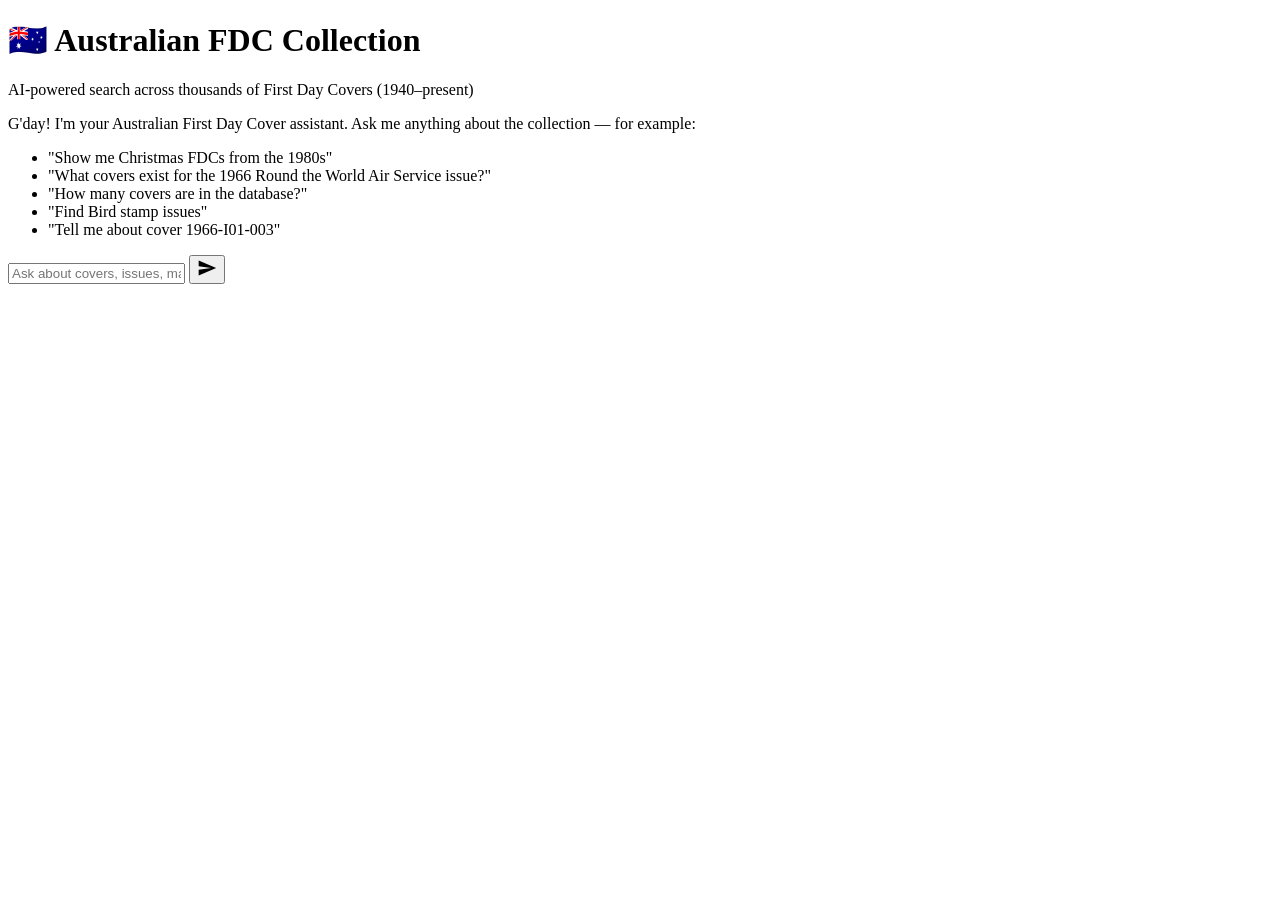
==== frontend/index.html @ 8359aefb "Initial implementation of Australian FDC AI Agent FastAPI backend with Claude agentic tool-use loop," ====
<!DOCTYPE html>
<html lang="en">
<head>
  <meta charset="UTF-8" />
  <meta name="viewport" content="width=device-width, initial-scale=1.0" />
  <title>Australian FDC Collection — AI Assistant</title>
  <link rel="stylesheet" href="/static/css/style.css" />
</head>
<body>

  <header class="site-header">
    <div class="header-inner">
      <h1>🇦🇺 Australian FDC Collection</h1>
      <p class="subtitle">AI-powered search across thousands of First Day Covers (1940–present)</p>
    </div>
  </header>

  <main class="chat-layout">

    <!-- Message thread -->
    <div class="messages" id="messages">
      <div class="message assistant">
        <div class="bubble">
          <p>G'day! I'm your Australian First Day Cover assistant. Ask me anything about the collection — for example:</p>
          <ul>
            <li>"Show me Christmas FDCs from the 1980s"</li>
            <li>"What covers exist for the 1966 Round the World Air Service issue?"</li>
            <li>"How many covers are in the database?"</li>
            <li>"Find Bird stamp issues"</li>
            <li>"Tell me about cover 1966-I01-003"</li>
          </ul>
        </div>
      </div>
    </div>

    <!-- Input form -->
    <form class="chat-form" id="chat-form" autocomplete="off">
      <div class="input-row">
        <input
          type="text"
          id="user-input"
          class="chat-input"
          placeholder="Ask about covers, issues, makers, years…"
          aria-label="Chat input"
          required
        />
        <button type="submit" class="send-btn" id="send-btn" aria-label="Send">
          <svg xmlns="http://www.w3.org/2000/svg" viewBox="0 0 24 24" fill="currentColor" width="20" height="20">
            <path d="M2.01 21L23 12 2.01 3 2 10l15 2-15 2z"/>
          </svg>
        </button>
      </div>
    </form>

  </main>

  <!-- Image lightbox modal -->
  <div class="modal-overlay" id="modal-overlay" role="dialog" aria-modal="true" aria-label="Image viewer" hidden>
    <button class="modal-close" id="modal-close" aria-label="Close image">✕</button>
    <img class="modal-img" id="modal-img" src="" alt="Cover image" />
  </div>

  <script src="/static/js/streaming.js"></script>
  <script src="/static/js/app.js"></script>
</body>
</html>
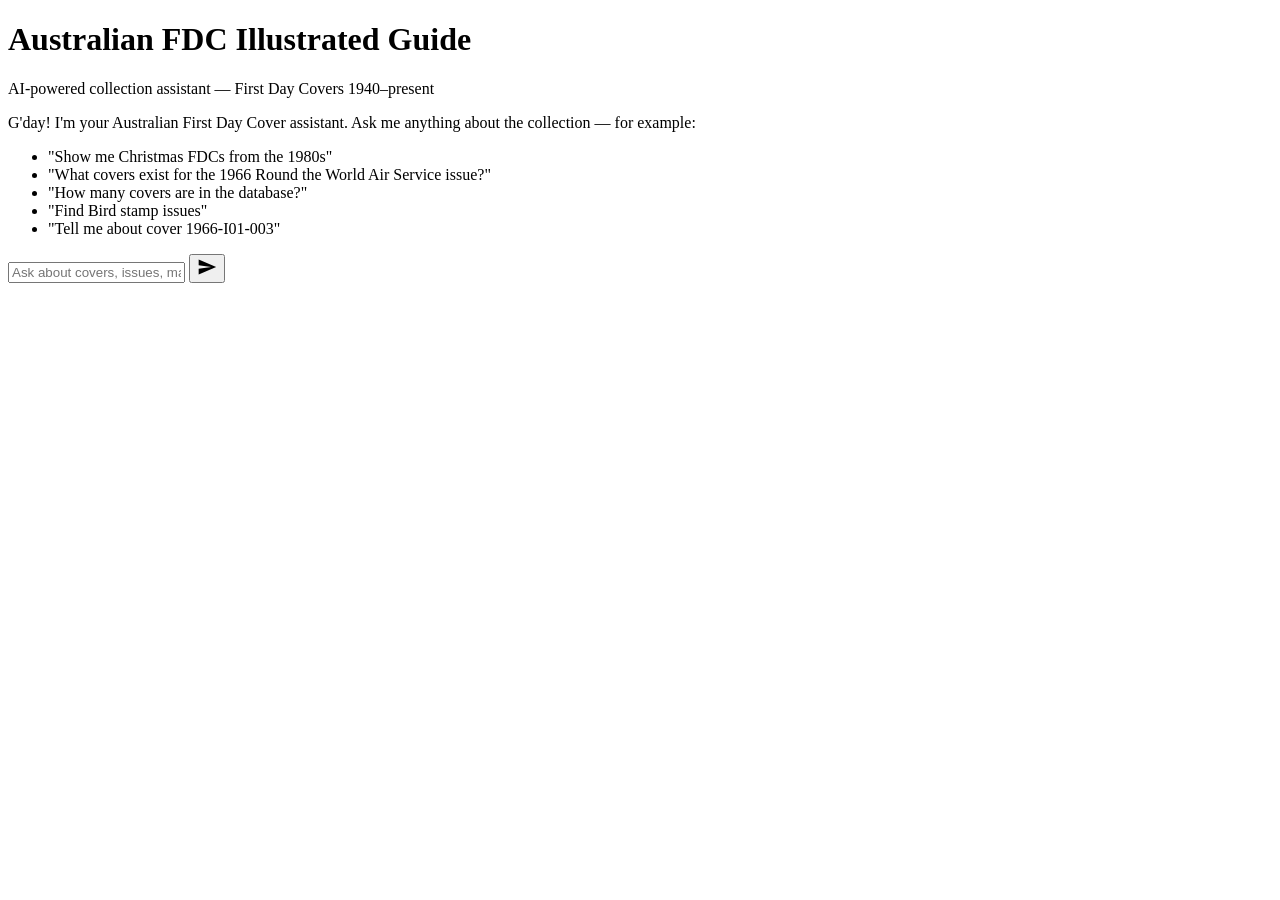
==== commit 51459f95: "Apply existing site theme to agent UI - Switch from dark to light theme matching davidaedwards.com/a" ====
--- a/frontend/index.html
+++ b/frontend/index.html
@@ -10,8 +10,8 @@
 
   <header class="site-header">
     <div class="header-inner">
-      <h1>🇦🇺 Australian FDC Collection</h1>
-      <p class="subtitle">AI-powered search across thousands of First Day Covers (1940–present)</p>
+      <h1>Australian FDC Illustrated Guide</h1>
+      <p class="subtitle">AI-powered collection assistant &mdash; First Day Covers 1940&ndash;present</p>
     </div>
   </header>
 
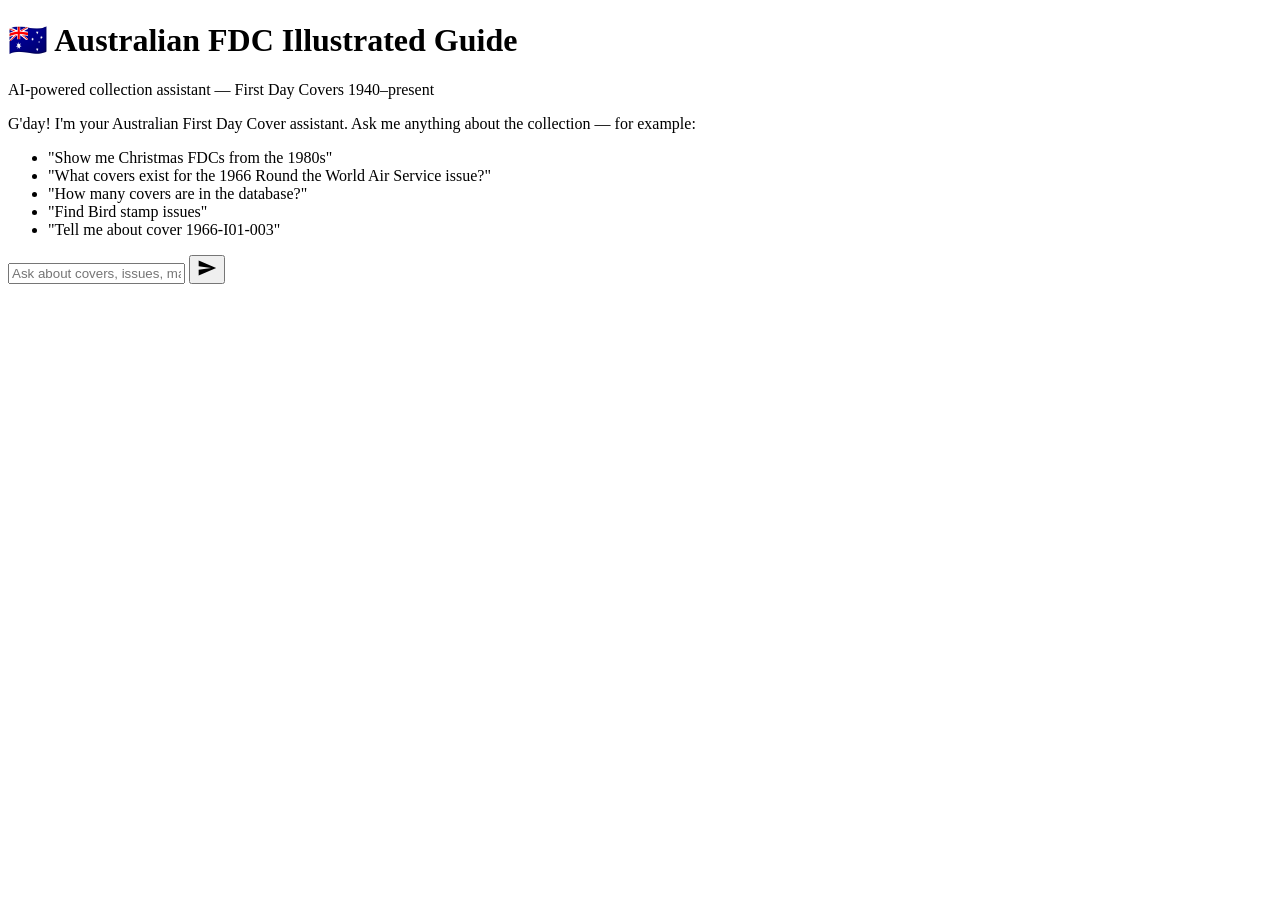
==== commit fa3ba3d2: "Add Australian flag emoji to banner title Co-Authored-By: Claude Opus 4.6 <noreply@anthropic.com>" ====
--- a/frontend/index.html
+++ b/frontend/index.html
@@ -10,7 +10,7 @@
 
   <header class="site-header">
     <div class="header-inner">
-      <h1>Australian FDC Illustrated Guide</h1>
+      <h1><span class="header-flag">🇦🇺</span> Australian FDC Illustrated Guide</h1>
       <p class="subtitle">AI-powered collection assistant &mdash; First Day Covers 1940&ndash;present</p>
     </div>
   </header>
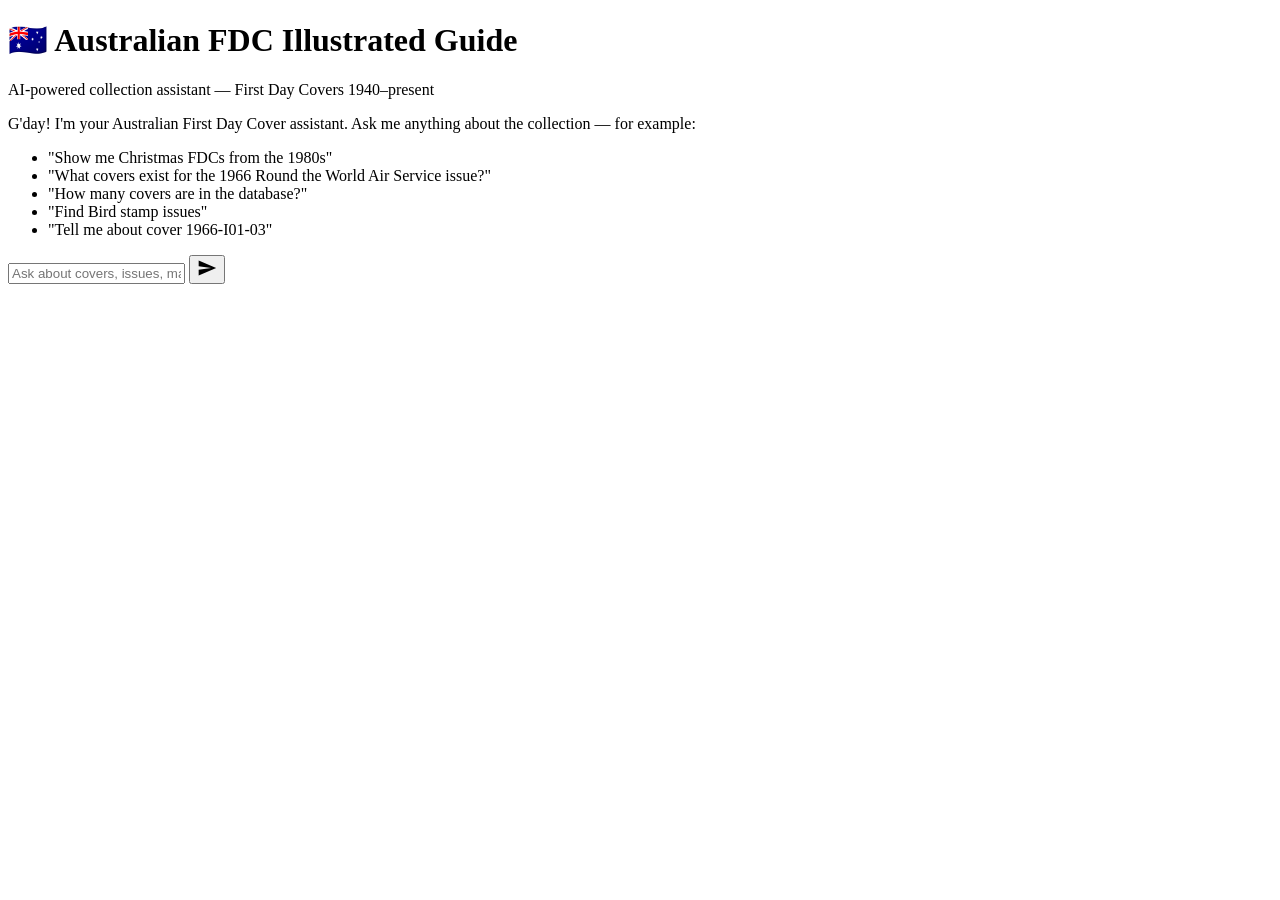
==== commit e998673d: "Fix example cover ID in UI prompt Co-Authored-By: Claude Opus 4.6 <noreply@anthropic.com>" ====
--- a/frontend/index.html
+++ b/frontend/index.html
@@ -10,8 +10,11 @@
 
   <header class="site-header">
     <div class="header-inner">
-      <h1><span class="header-flag">🇦🇺</span> Australian FDC Illustrated Guide</h1>
-      <p class="subtitle">AI-powered collection assistant &mdash; First Day Covers 1940&ndash;present</p>
+      <div class="header-title">
+        <h1><span class="header-flag">🇦🇺</span> Australian FDC Illustrated Guide</h1>
+        <p class="subtitle">AI-powered collection assistant &mdash; First Day Covers 1940&ndash;present</p>
+      </div>
+      <div class="header-auth" id="header-auth"></div>
     </div>
   </header>
 
@@ -27,7 +30,7 @@
             <li>"What covers exist for the 1966 Round the World Air Service issue?"</li>
             <li>"How many covers are in the database?"</li>
             <li>"Find Bird stamp issues"</li>
-            <li>"Tell me about cover 1966-I01-003"</li>
+            <li>"Tell me about cover 1966-I01-03"</li>
           </ul>
         </div>
       </div>
@@ -60,6 +63,7 @@
     <img class="modal-img" id="modal-img" src="" alt="Cover image" />
   </div>
 
+  <script src="/static/js/auth.js"></script>
   <script src="/static/js/streaming.js"></script>
   <script src="/static/js/app.js"></script>
 </body>
